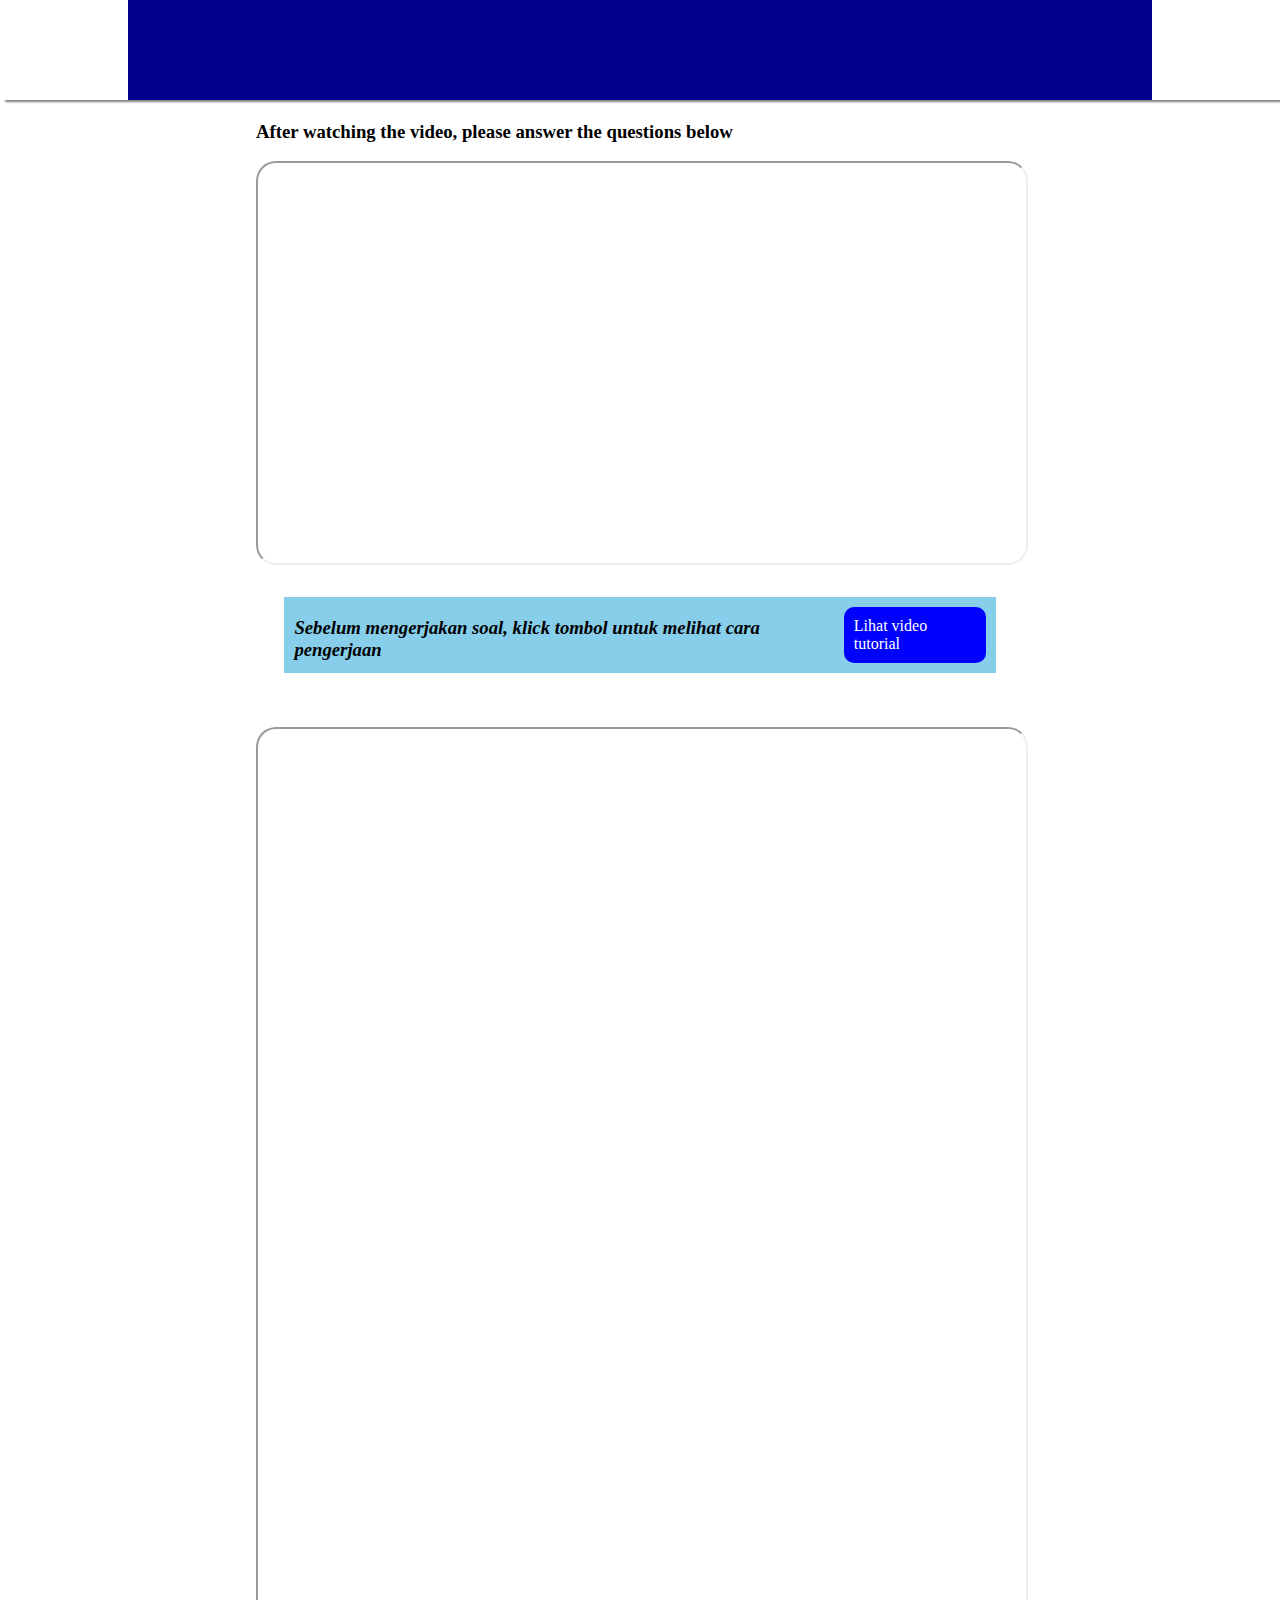
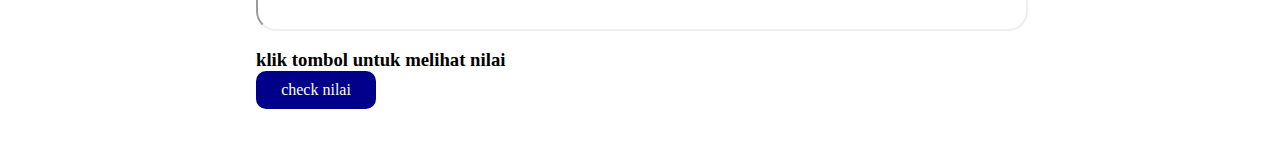
==== test.html @ b93101b3 "Add files via upload" ====
<html>
    <head>
        <title>online test</title>
        <link rel="stylesheet" href="test.css">
        <meta name="viewport" content="width=device-width, initial-scale=1.0">
    </head>
    <body>
        <div id="header">
            <div id="data-guru"></div>
            
        </div>
    <div id="frame">
        <br>
        <h3>After watching the video, please answer the questions below</h3>
        <br>
        <div id="video-test"><iframe  src="https://www.youtube.com/embed/vrQS03rVSNc"></iframe></div>
        <br><br>
        <div id="tutorial">
            <div id="ket-tutorial">
                <b><i><h3 id="ket">Sebelum mengerjakan soal, klick tombol untuk melihat cara pengerjaan</h3></i></b>
            </div>
            <div id="tombol">
                <p id="tbl">Lihat video tutorial</p>
            </div>
        </div>
        <br>
        <br>
        <br>
        <iframe src="https://docs.google.com/forms/d/e/1FAIpQLSd_iRNqLUZs9WKfoQk9NCPF-RaJ2T3NS48iYZlSawxz_uYLHg/viewform?embedded=true" width="100%" height="100%" frameborder="10px" marginheight="10px" marginwidth="10px"></iframe>
        
        <br>
        <br>
        <div id="cek-nilai">
            <div id="nilai">
                <h3>klik tombol untuk melihat nilai</h3>
            </div>
            <div id="check">
                <p id="check-nilai">check nilai</p>
            </div>
        </div>
        <br>
        <br>
        <br>
    </div>
    
    
    
    </body>
</html>
---- test.css ----
*{
    margin: 0;
}

#data-guru{
    width: 80%;
    height: 100px;
    background-color: darkblue;
    margin: auto;
}
#header{
    width: 100%;
    height: 100px;
    background-color: white;
    position: fixed;
    z-index: 999;
    box-shadow: 5px 2px 2px grey;
}
#frame{
    width: 60%;
   /* height: 1000px;*/
    /*background-color: skyblue;*/
    margin: auto;
    padding-top: 103px;
    
   
}
#video-test{
    width: 100%;
    height: 400px;
    /*background-color: black;*/
    /*box-shadow: 0px 0px 2px grey;*/
}
iframe{
    width: 100%;
    height: 100%;
    border-radius: 20px;
    
    overflow-y: auto;
}
#tombol{
    background-color: blue;
    padding: 10px;
    border-radius: 10px;
}
#tbl{
    color: white;
}
#ket{
    padding-top: 10px;
}
#tutorial{
    width: 90%;
    display: flex;
   justify-content: space-evenly;
    background-color: skyblue;
    padding: 10px;
    margin: auto;
}
#check{
    background-color: darkblue;
    padding: 10px;
    width: 100px;
    border-radius: 10px;
}
#check-nilai{
    color: white;
    text-align: center;
}
@media screen and (max-width:600px){
    #frame{
    
    width: 95%;
}
    
    
}
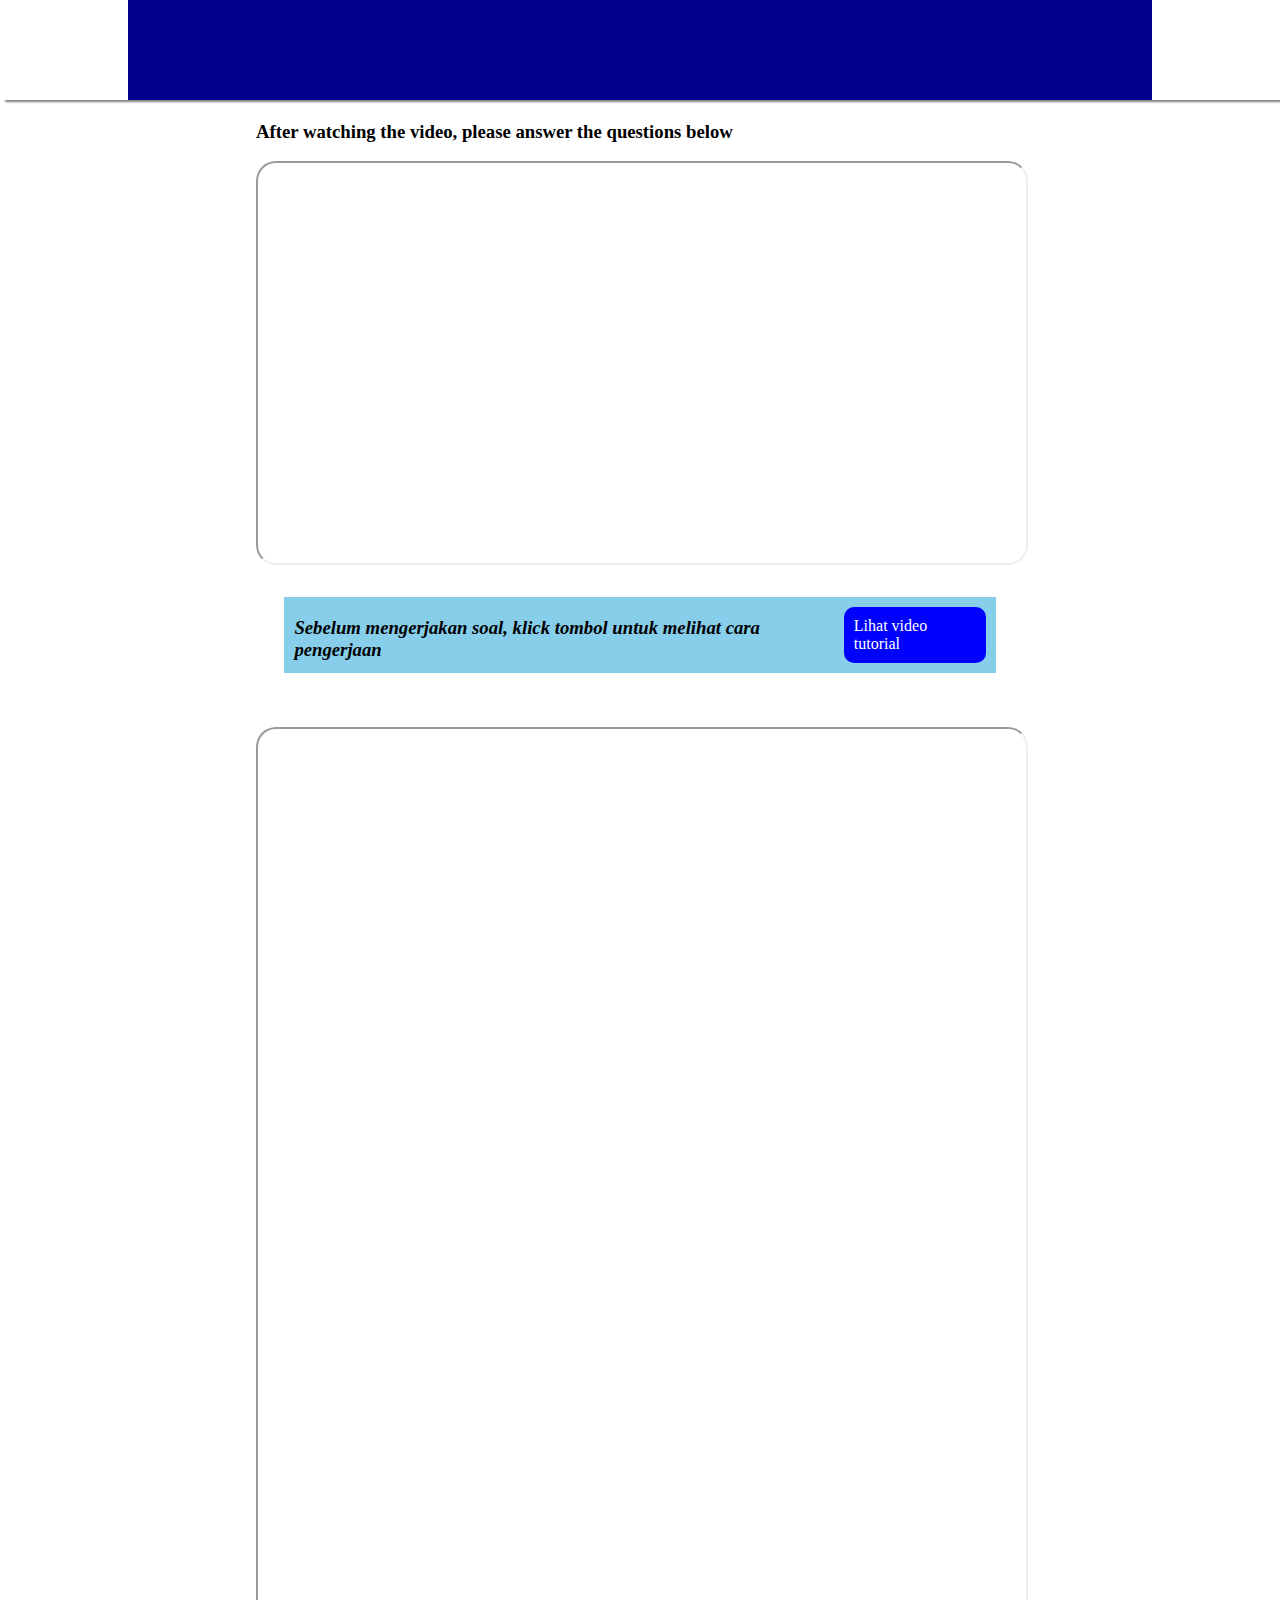
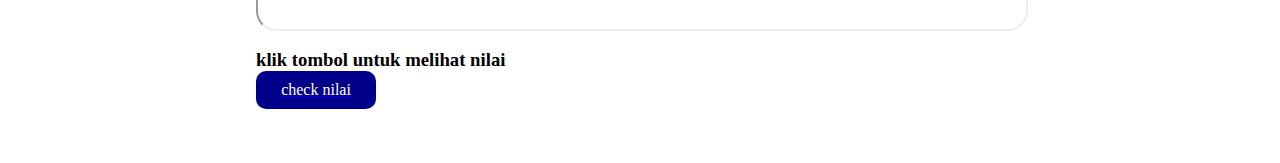
==== commit eaa5a445: "Update test.html" ====
--- a/test.html
+++ b/test.html
@@ -34,9 +34,9 @@
             <div id="nilai">
                 <h3>klik tombol untuk melihat nilai</h3>
             </div>
-            <div id="check">
+            <a href="index.html"><div id="check">
                 <p id="check-nilai">check nilai</p>
-            </div>
+            </div></a>
         </div>
         <br>
         <br>
